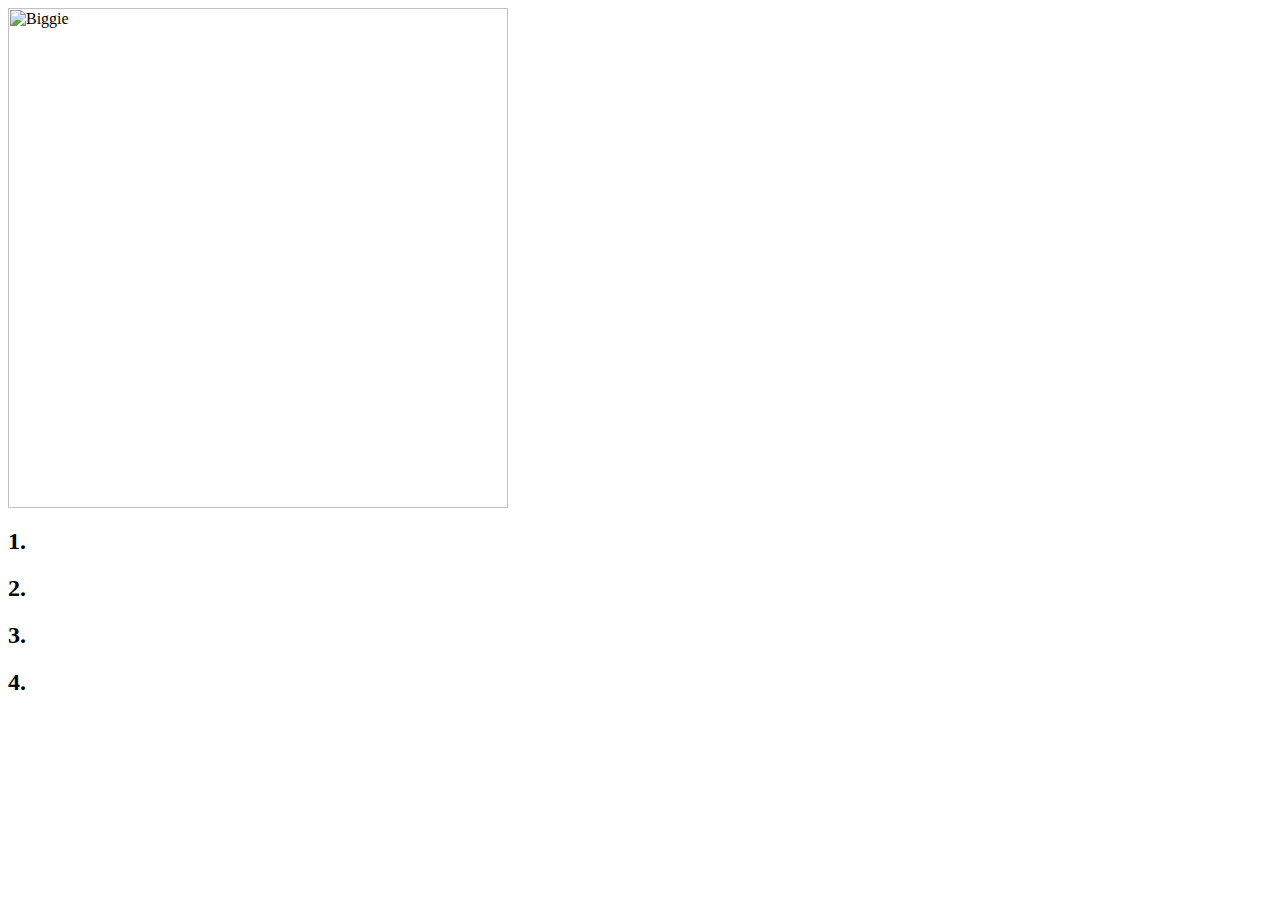
==== 2Pac.html @ 04c61fed "Create 2Pac.html" ====
<html>
    <head>   
    </head>
    <body><img width="500" height="500" src="https://upload.wikimedia.org/wikipedia/en/9/97/Ready_To_Die.jpg" alt="Biggie">
        <h2> 1.  </h2>
        <h2> 2.  </h2>
        <h2> 3.  </h2>
        <h2> 4.  </h2>
    </body>
</html>
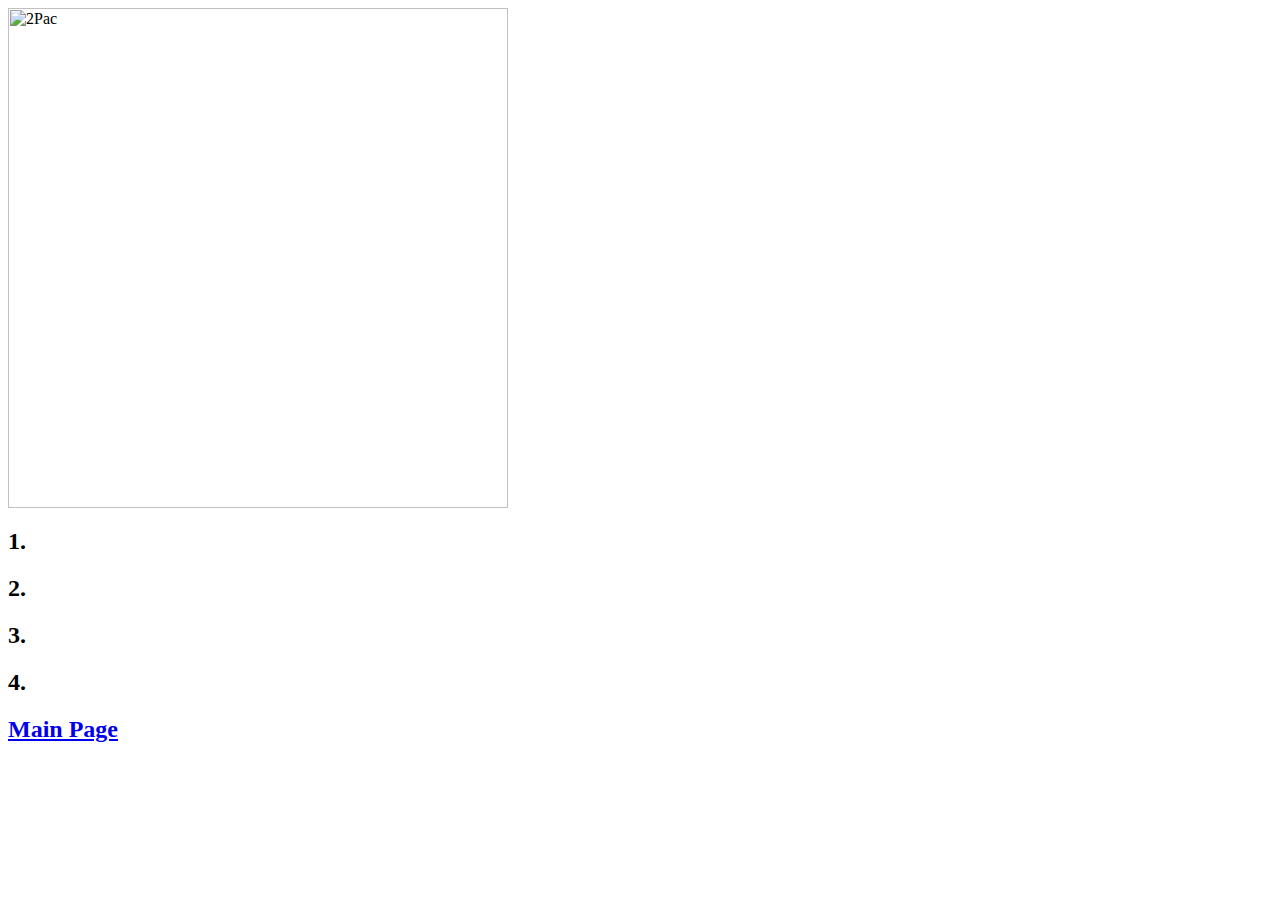
==== commit 5e0a9670: "Update 2Pac.html" ====
--- a/2Pac.html
+++ b/2Pac.html
@@ -1,10 +1,11 @@
 <html>
     <head>   
     </head>
-    <body><img width="500" height="500" src="https://upload.wikimedia.org/wikipedia/en/9/97/Ready_To_Die.jpg" alt="Biggie">
+    <body><img width="500" height="500" src="https://upload.wikimedia.org/wikipedia/en/1/16/Alleyezonme.jpg" alt="2Pac">
         <h2> 1.  </h2>
         <h2> 2.  </h2>
         <h2> 3.  </h2>
         <h2> 4.  </h2>
+        <a href="index.html"><h2> Main Page </h2></a>
     </body>
 </html>
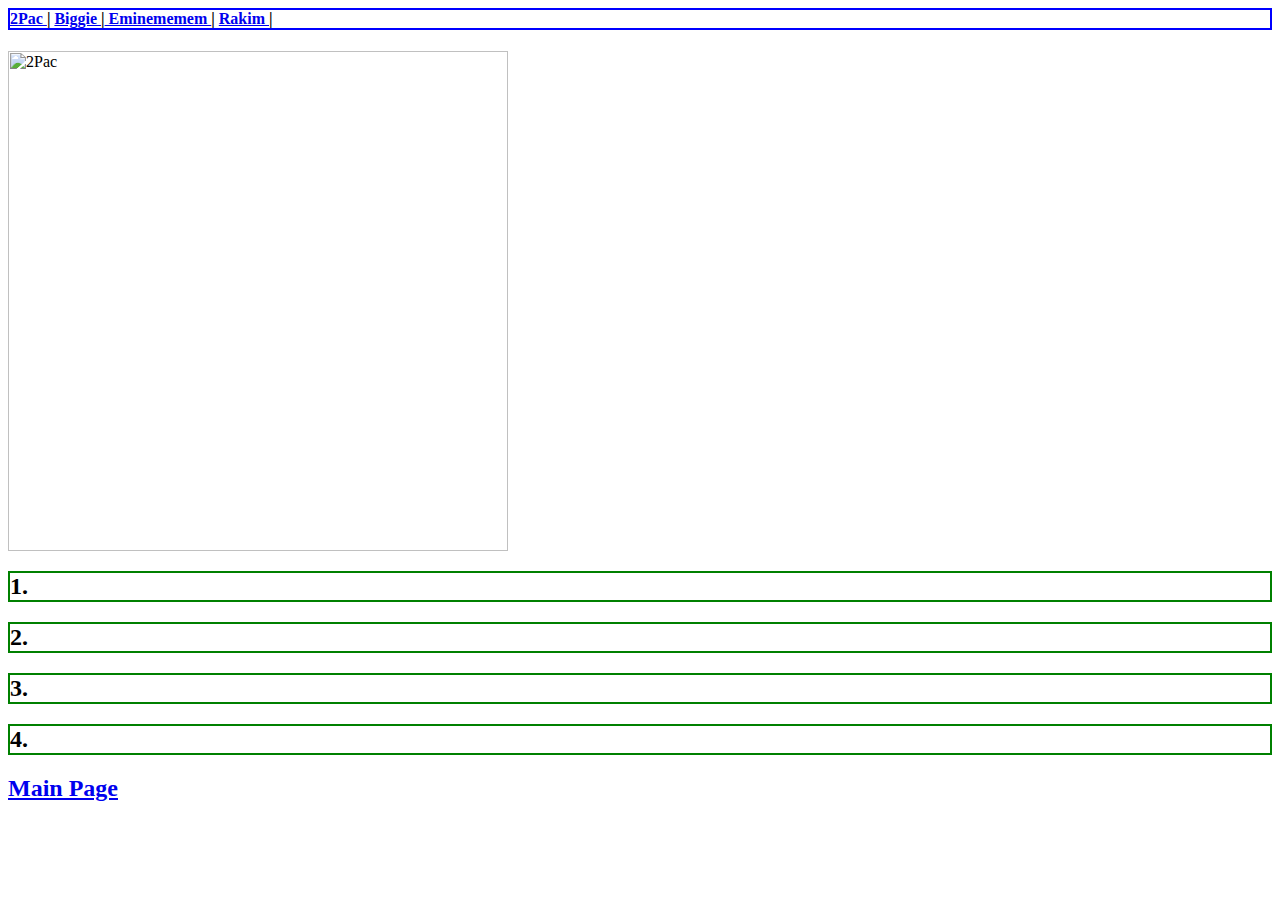
==== commit adcff7e4: "Update 2Pac.html" ====
--- a/2Pac.html
+++ b/2Pac.html
@@ -1,11 +1,13 @@
 <html>
     <head>   
     </head>
-    <body><img width="500" height="500" src="https://upload.wikimedia.org/wikipedia/en/1/16/Alleyezonme.jpg" alt="2Pac">
-        <h2> 1.  </h2>
-        <h2> 2.  </h2>
-        <h2> 3.  </h2>
-        <h2> 4.  </h2>
+    <body>
+        <h4 style="border:2px solid Blue;"> <a href="2Pac.html"> 2Pac </a> | <a href="Biggie.html"> Biggie </a> |<a href="Eminem.html"> Eminememem </a> | <a href="Rakim.html"> Rakim </a> |</h4>
+        <img width="500" height="500" src="https://upload.wikimedia.org/wikipedia/en/1/16/Alleyezonme.jpg" alt="2Pac">
+        <h2 style="border:2px solid Green;"> 1.  </h2>
+        <h2 style="border:2px solid Green;"> 2.  </h2>
+        <h2 style="border:2px solid Green;"> 3.  </h2>
+        <h2 style="border:2px solid Green;"> 4.  </h2>
         <a href="index.html"><h2> Main Page </h2></a>
     </body>
 </html>
